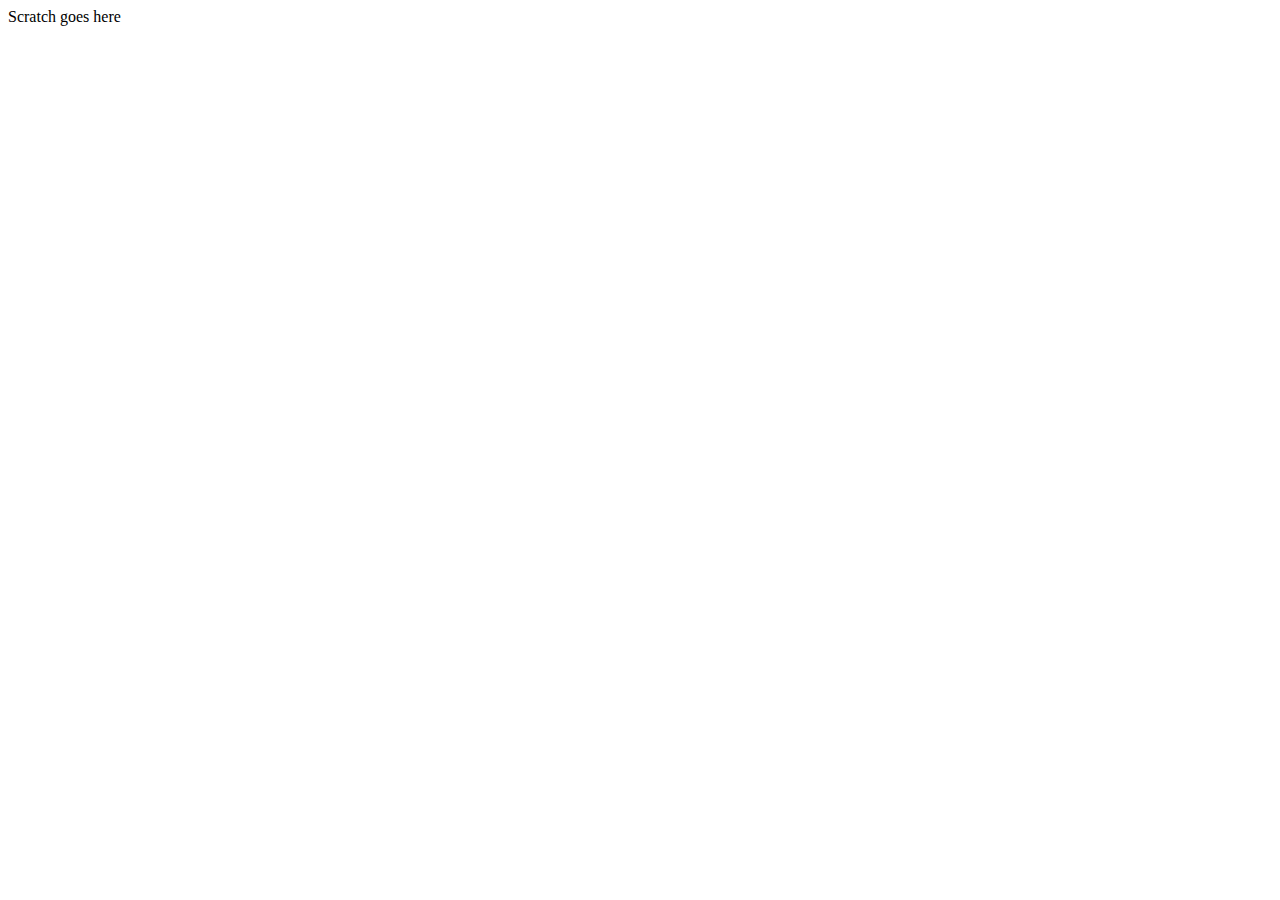
==== scratch.html @ 3e5117da "Add files via upload" ====
<!DOCTYPE html>
<html lang="en">

<head>
    <meta charset="UTF-8">
    <meta http-equiv="X-UA-Compatible" content="IE=edge">
    <meta name="viewport" content="width=device-width, initial-scale=1.0">
    <title>Scratch</title>
</head>

<body>
    Scratch goes here
    <br>
    <div class='tableauPlaceholder' id='viz1669662427234' style='position: relative'><noscript><a href='#'><img alt=' '
                    src='https:&#47;&#47;public.tableau.com&#47;static&#47;images&#47;Th&#47;TheUpsideDownofSongs&#47;TheUpsideDownofSongs&#47;1_rss.png'
                    style='border: none' /></a></noscript><object class='tableauViz' style='display:none;'>
            <param name='host_url' value='https%3A%2F%2Fpublic.tableau.com%2F' />
            <param name='embed_code_version' value='3' />
            <param name='site_root' value='' />
            <param name='name' value='TheUpsideDownofSongs&#47;TheUpsideDownofSongs' />
            <param name='tabs' value='no' />
            <param name='toolbar' value='yes' />
            <param name='static_image'
                value='https:&#47;&#47;public.tableau.com&#47;static&#47;images&#47;Th&#47;TheUpsideDownofSongs&#47;TheUpsideDownofSongs&#47;1.png' />
            <param name='animate_transition' value='yes' />
            <param name='display_static_image' value='yes' />
            <param name='display_spinner' value='yes' />
            <param name='display_overlay' value='yes' />
            <param name='display_count' value='yes' />
            <param name='language' value='en-US' />
        </object></div>
    <script
        type='text/javascript'>                    var divElement = document.getElementById('viz1669662427234'); var vizElement = divElement.getElementsByTagName('object')[0]; if (divElement.offsetWidth > 800) { vizElement.style.width = '1400px'; vizElement.style.height = '827px'; } else if (divElement.offsetWidth > 500) { vizElement.style.width = '1400px'; vizElement.style.height = '827px'; } else { vizElement.style.width = '100%'; vizElement.style.height = '1227px'; } var scriptElement = document.createElement('script'); scriptElement.src = 'https://public.tableau.com/javascripts/api/viz_v1.js'; vizElement.parentNode.insertBefore(scriptElement, vizElement);                </script>
</body>

</html>
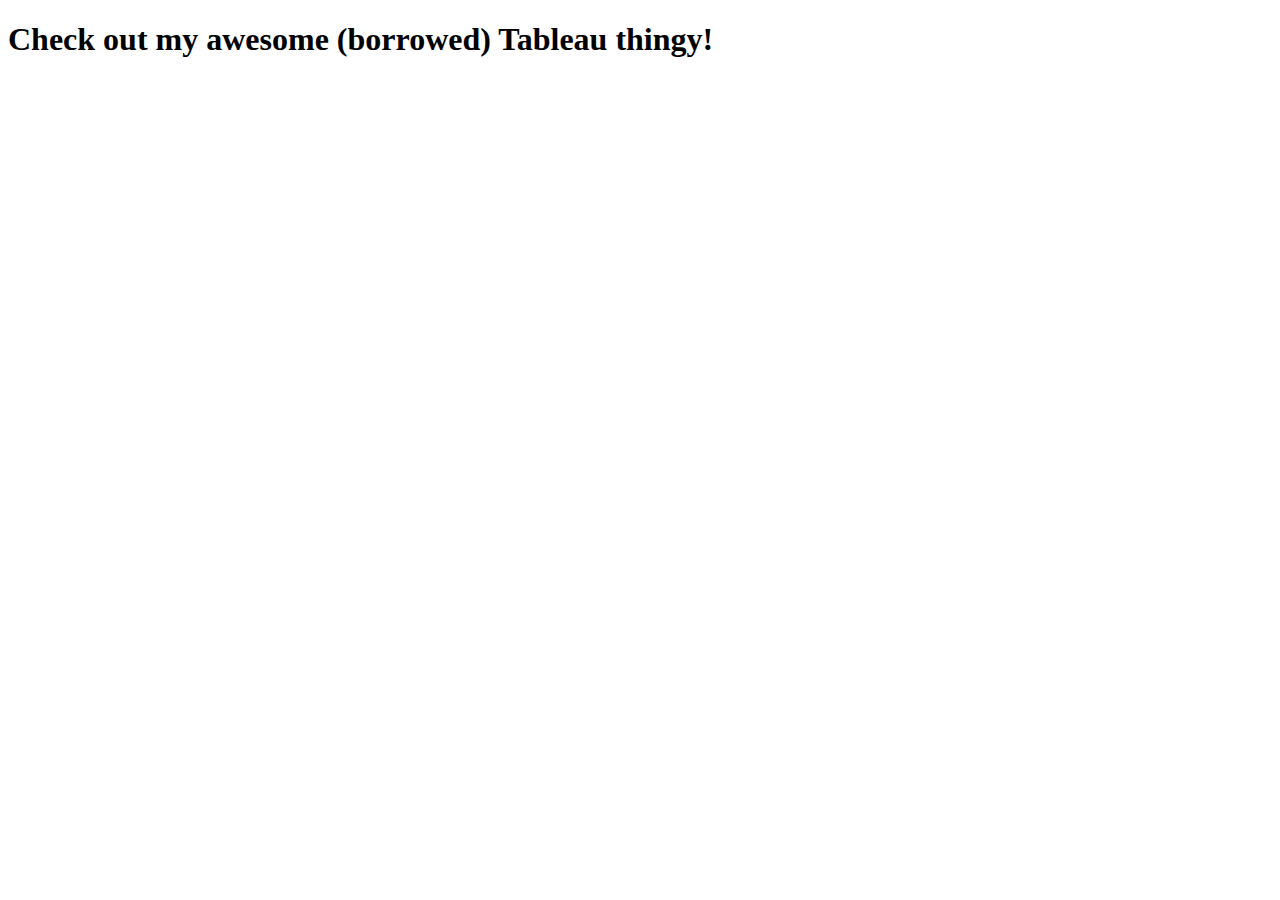
==== commit ebf7f829: "Add files via upload" ====
--- a/scratch.html
+++ b/scratch.html
@@ -5,11 +5,11 @@
     <meta charset="UTF-8">
     <meta http-equiv="X-UA-Compatible" content="IE=edge">
     <meta name="viewport" content="width=device-width, initial-scale=1.0">
-    <title>Scratch</title>
+    <title>My Interests</title>
 </head>
 
 <body>
-    Scratch goes here
+    <h1>Check out my awesome (borrowed) Tableau thingy!
     <br>
     <div class='tableauPlaceholder' id='viz1669662427234' style='position: relative'><noscript><a href='#'><img alt=' '
                     src='https:&#47;&#47;public.tableau.com&#47;static&#47;images&#47;Th&#47;TheUpsideDownofSongs&#47;TheUpsideDownofSongs&#47;1_rss.png'
